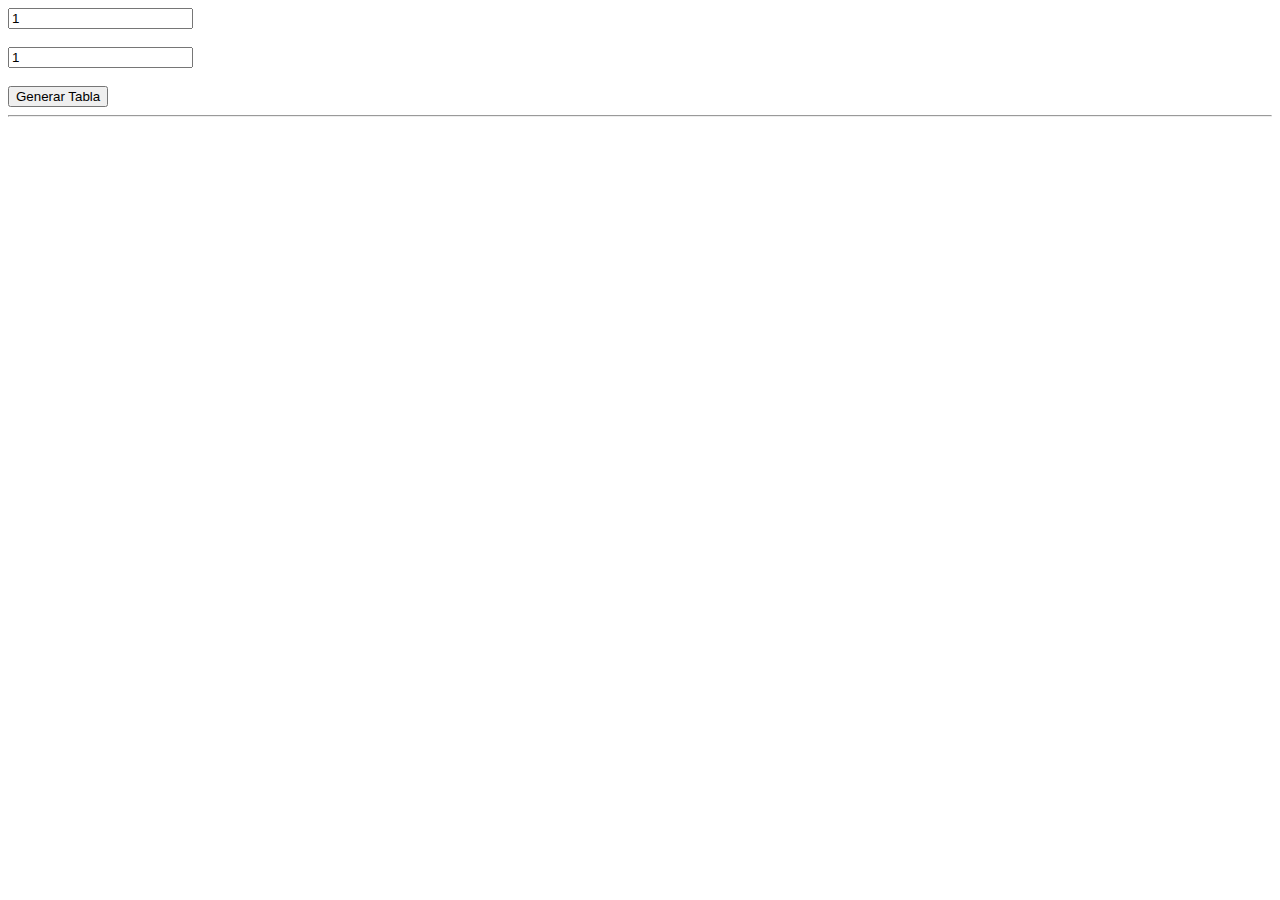
==== 5to-ejercicio/index.html @ 5eec89df "estrcutura inicial index realizada" ====
<!DOCTYPE html>
<html>
<head>
    <meta charset="UTF-8">
    <title>Tabla  Dinamica</title>
</head>
<body> 
        <input type="number" id="numFilas" min="1" value="1" />
        <br/><br />
        <input type="number" id="numColumnas" min="1" value="1" />
        <br /><br />
        <button onclick="generarTabla();">Generar Tabla</button>
        <hr />
        <div id="contenedorTabla"></div>
    
</body>
</html>
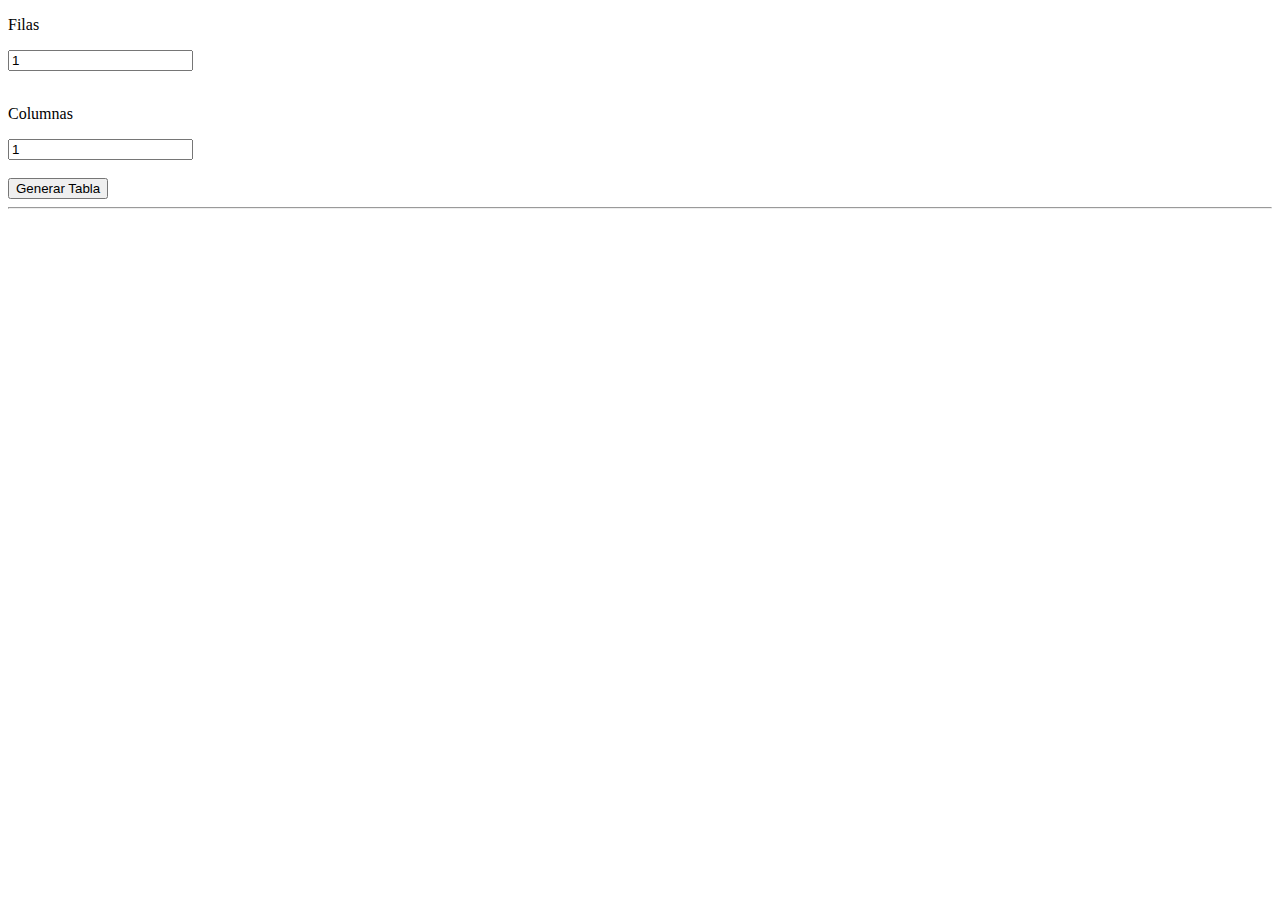
==== commit d351bd55: "index archivo agregado ruta para script.js" ====
--- a/5to-ejercicio/index.html
+++ b/5to-ejercicio/index.html
@@ -5,13 +5,15 @@
     <title>Tabla  Dinamica</title>
 </head>
 <body> 
+        <p>Filas</p>
         <input type="number" id="numFilas" min="1" value="1" />
         <br/><br />
+        <p>Columnas</p>
         <input type="number" id="numColumnas" min="1" value="1" />
         <br /><br />
         <button onclick="generarTabla();">Generar Tabla</button>
         <hr />
         <div id="contenedorTabla"></div>
-    
+        <script type="text/javascript" src="script.js"></script>
 </body>
 </html>
